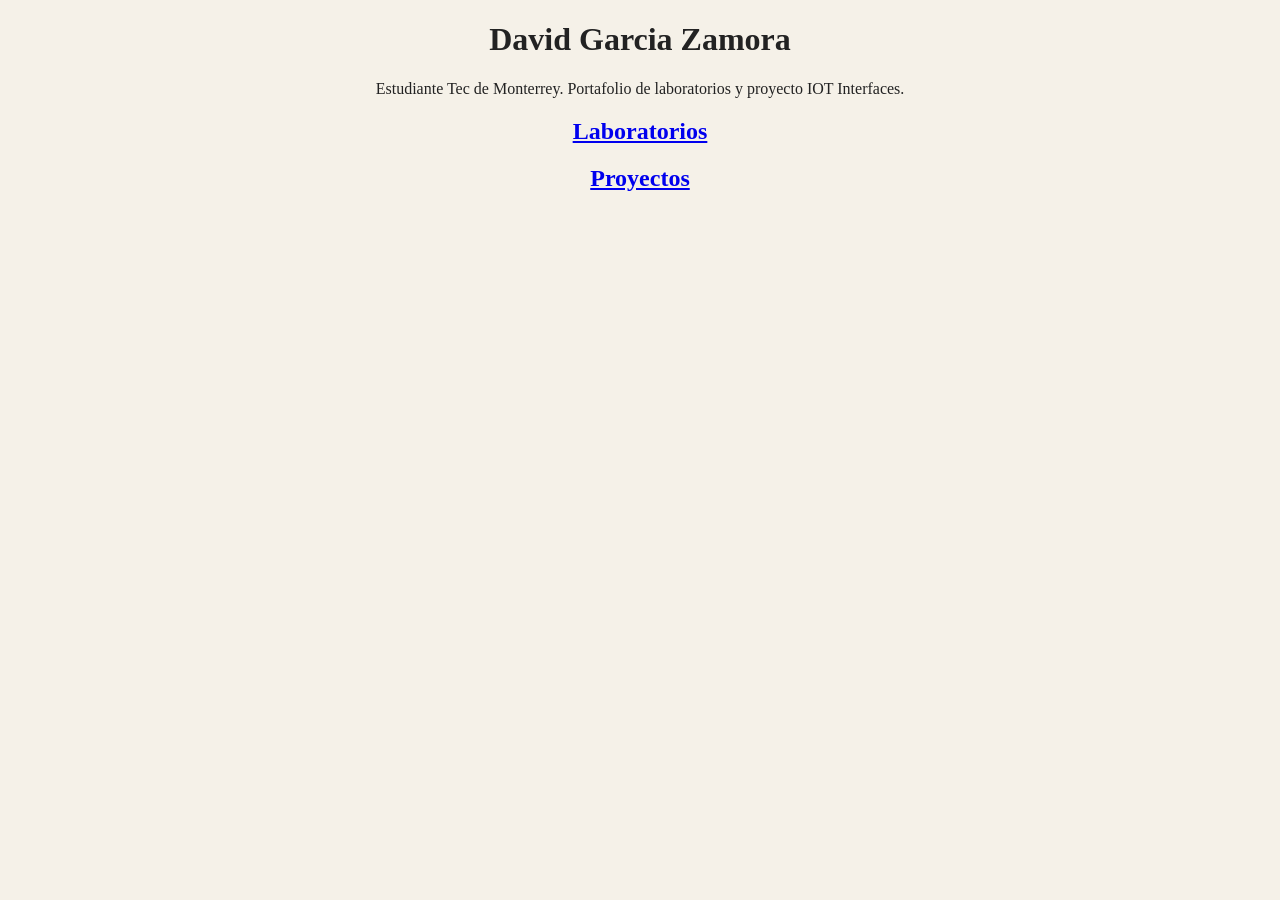
==== index.html @ ecb60c69 "Fix stylesheet link in index.html" ====
<!DOCTYPE html>
<html lang="en">
<head>
    <meta charset="UTF-8">
    <meta name="viewport" content="width=device-width, initial-scale=1.0">
    <title>Portafolio</title>
    <link rel="stylesheet" href="styleinicio.css">
</head>
<body>
    <h1> David Garcia Zamora</h1>
    <p> Estudiante Tec de Monterrey. Portafolio de laboratorios y proyecto IOT Interfaces.</p>
    <h2><a href="PortafolioLabs.html">Laboratorios</a></h2>
    <h2><a href="Proyecto.html">Proyectos</a></h2>
</body>
</html>
---- styleinicio.css ----
body {
    background-color: #F5F1E8;
    color: #222222;
    text-align: center;
}
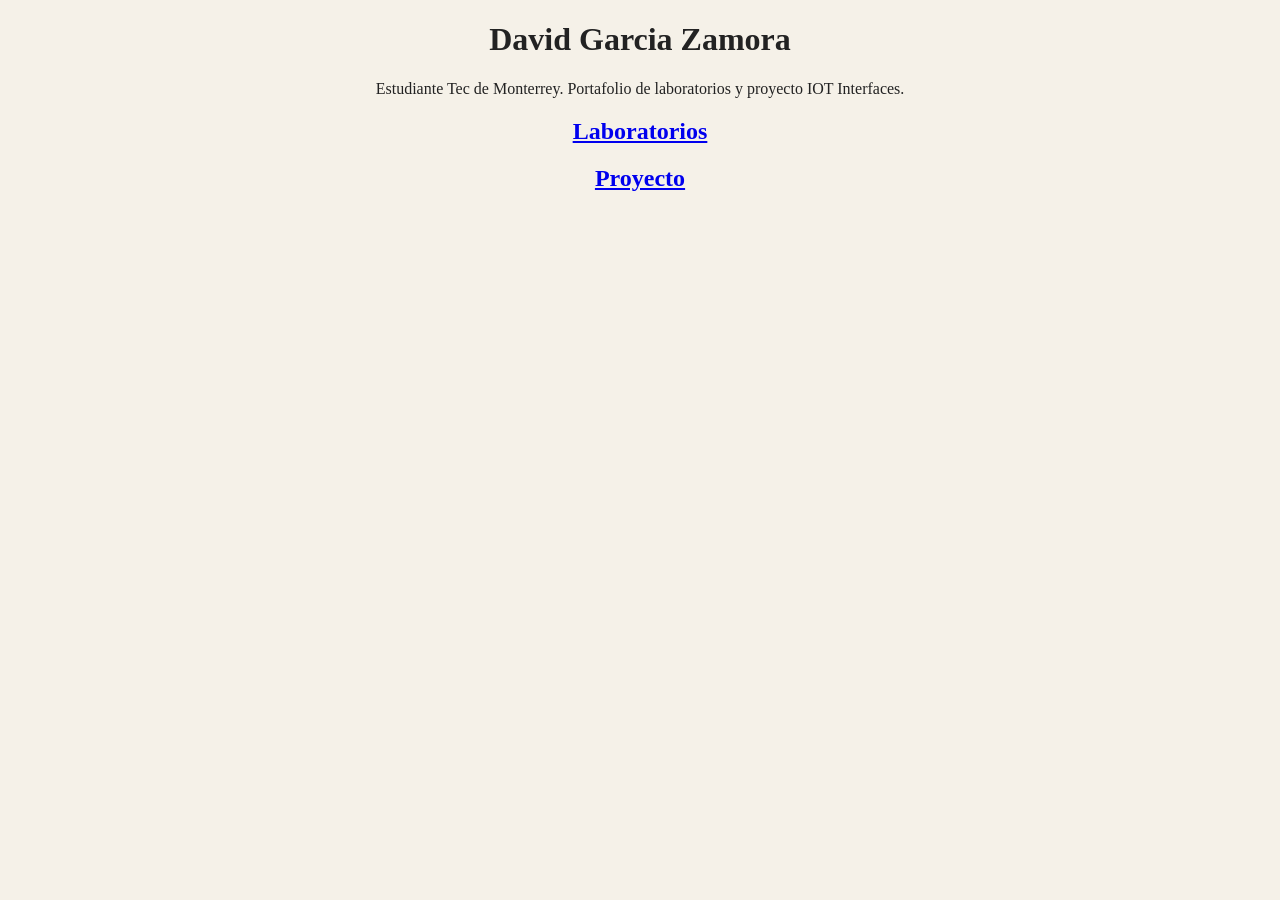
==== commit 68a58ed0: "Change 'Proyectos' link to 'Proyecto'" ====
--- a/index.html
+++ b/index.html
@@ -11,6 +11,6 @@
     <h1> David Garcia Zamora</h1>
     <p> Estudiante Tec de Monterrey. Portafolio de laboratorios y proyecto IOT Interfaces.</p>
     <h2><a href="PortafolioLabs.html">Laboratorios</a></h2>
-    <h2><a href="Proyecto.html">Proyectos</a></h2>
+    <h2><a href="Proyecto.html">Proyecto</a></h2>
 </body>
 </html>
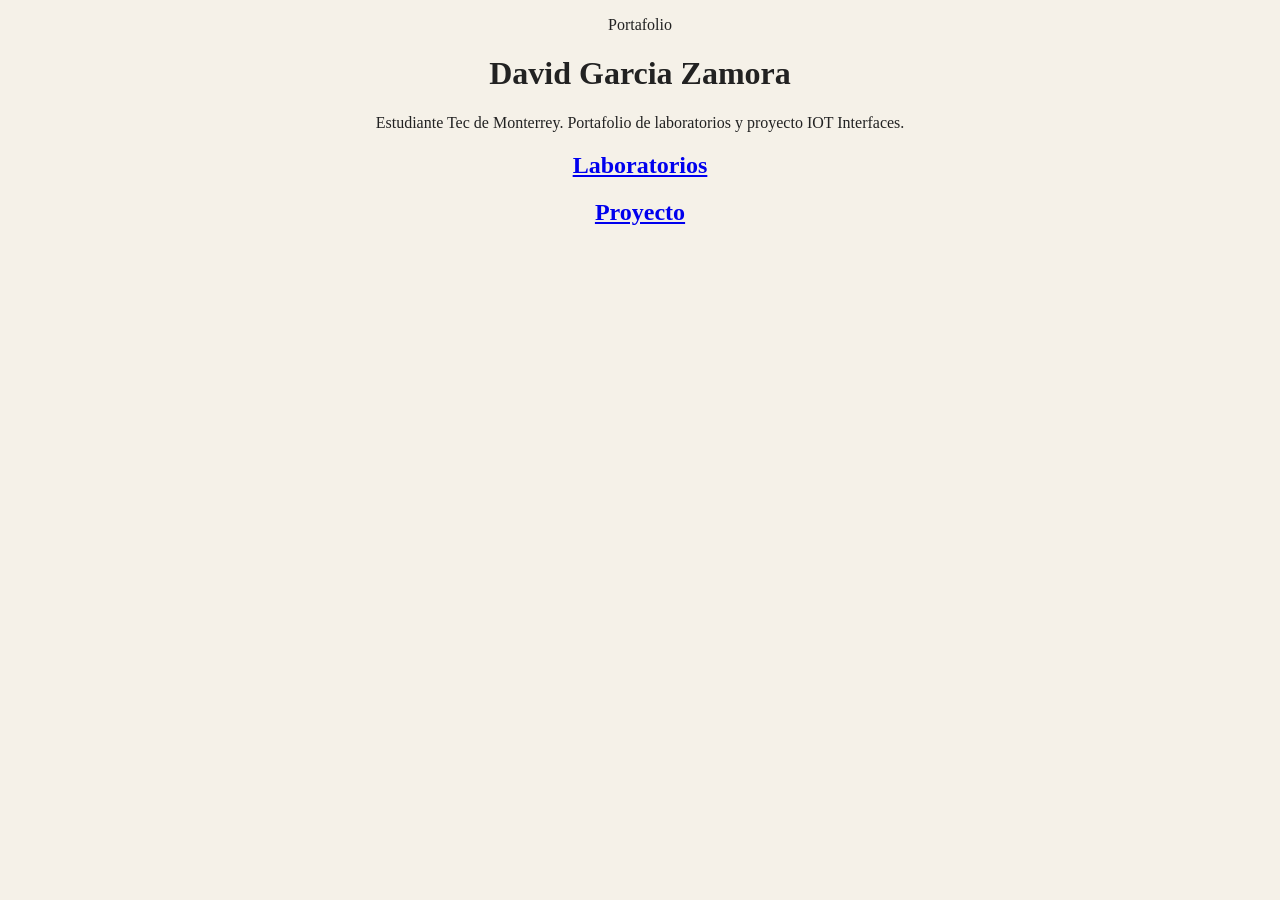
==== commit b56ad12a: "Update index.html" ====
--- a/index.html
+++ b/index.html
@@ -8,6 +8,7 @@
     <link rel="stylesheet" href="styleinicio.css">
 </head>
 <body>
+    <p> Portafolio</p>
     <h1> David Garcia Zamora</h1>
     <p> Estudiante Tec de Monterrey. Portafolio de laboratorios y proyecto IOT Interfaces.</p>
     <h2><a href="PortafolioLabs.html">Laboratorios</a></h2>
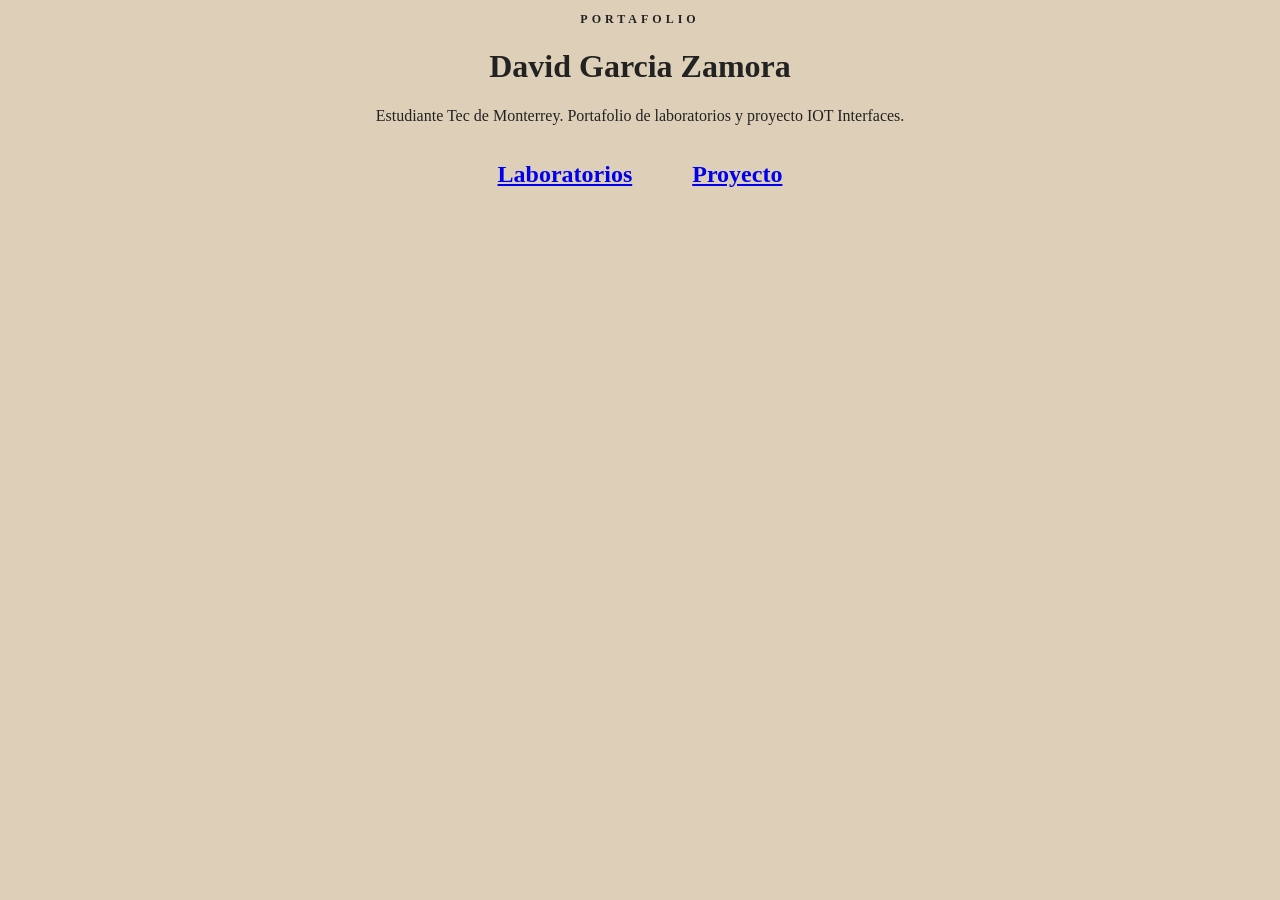
==== commit d2de2e9c: "Update index.html" ====
--- a/index.html
+++ b/index.html
@@ -8,10 +8,15 @@
     <link rel="stylesheet" href="styleinicio.css">
 </head>
 <body>
-    <p> Portafolio</p>
+    <p class="titulo-portafolio"> Portafolio</p>
+    
     <h1> David Garcia Zamora</h1>
     <p> Estudiante Tec de Monterrey. Portafolio de laboratorios y proyecto IOT Interfaces.</p>
-    <h2><a href="PortafolioLabs.html">Laboratorios</a></h2>
-    <h2><a href="Proyecto.html">Proyecto</a></h2>
+
+    <div class="menu-principal">
+        <h2><a href="PortafolioLabs.html">Laboratorios</a></h2>
+        <h2><a href="Proyecto.html">Proyecto</a></h2>
+    </div>
+
 </body>
 </html>
--- a/styleinicio.css
+++ b/styleinicio.css
@@ -1,5 +1,20 @@
 body {
-    background-color: #F5F1E8;
+    background-color: #DED0B8;
     color: #222222;
     text-align: center;
 }
+
+
+.titulo-portafolio {
+    font-size: 12px;
+    font-weight: bold;
+    letter-spacing: 4px;
+    text-transform: uppercase;
+}
+
+.menu-principal {
+    display: flex;
+    justify-content: center;
+    align-items: center;
+    gap: 60px;
+}
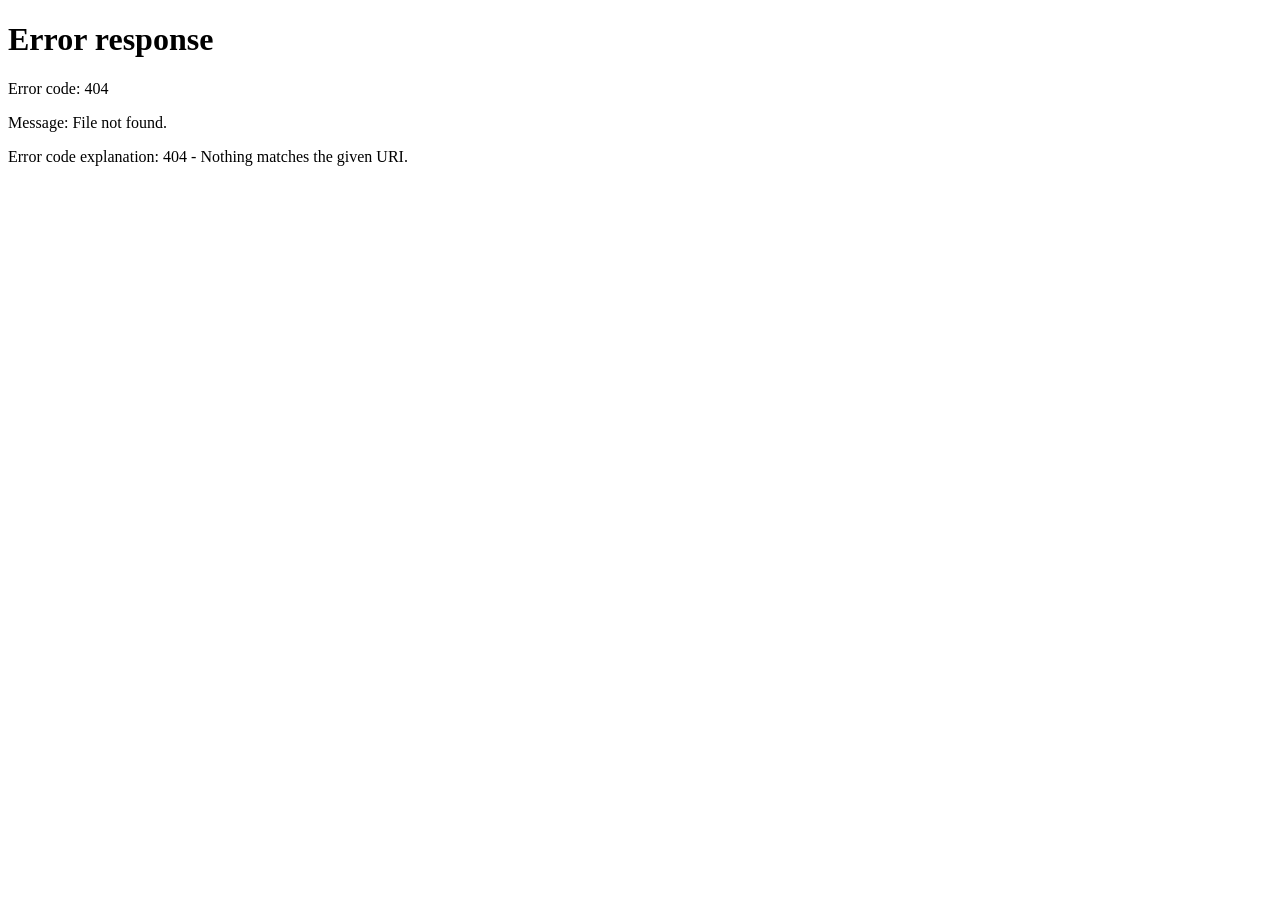
==== commit 1385f65a: "Create index.html for portfolio redirection" ====
--- a/index.html
+++ b/index.html
@@ -1,22 +1,13 @@
-
 <!DOCTYPE html>
-<html lang="en">
+<html lang="es">
 <head>
     <meta charset="UTF-8">
-    <meta name="viewport" content="width=device-width, initial-scale=1.0">
+    <meta http-equiv="refresh" content="0; url=./pagina%20principal/index.html">
     <title>Portafolio</title>
-    <link rel="stylesheet" href="styleinicio.css">
 </head>
 <body>
-    <p class="titulo-portafolio"> Portafolio</p>
-    
-    <h1> David Garcia Zamora</h1>
-    <p> Estudiante Tec de Monterrey. Portafolio de laboratorios y proyecto IOT Interfaces.</p>
-
-    <div class="menu-principal">
-        <h2><a href="PortafolioLabs.html">Laboratorios</a></h2>
-        <h2><a href="Proyecto.html">Proyecto</a></h2>
-    </div>
-
+    <a href="./pagina%20principal/index.html">
+        Entrar al portafolio
+    </a>
 </body>
 </html>
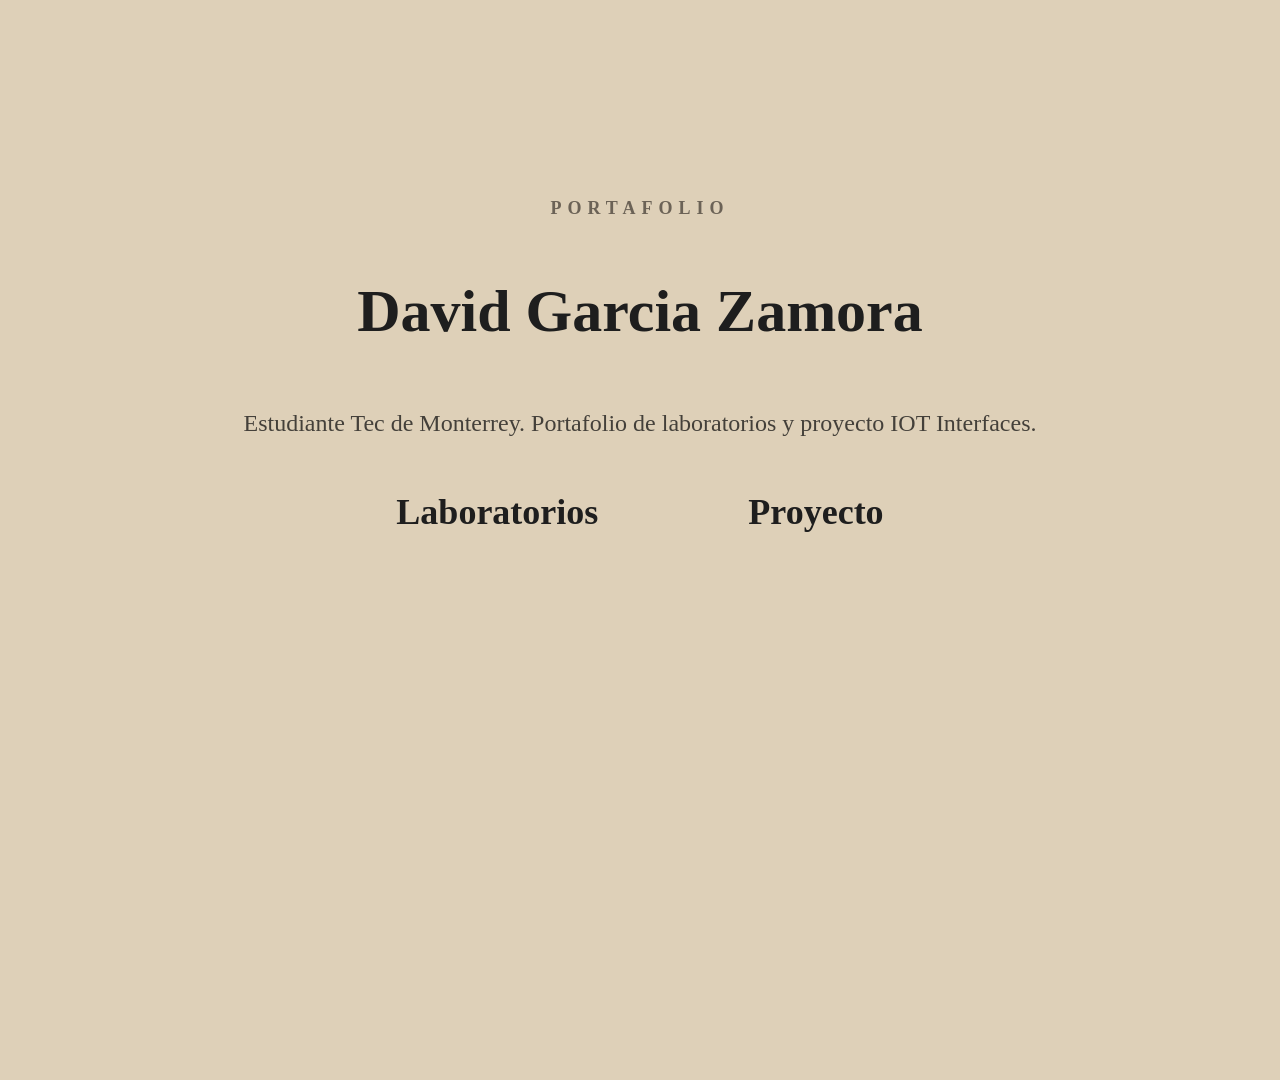
==== commit 778c36f9: "Rename Index.html to index.html" ====
--- a/index.html
+++ b/index.html
@@ -1,13 +1,22 @@
+
 <!DOCTYPE html>
-<html lang="es">
+<html lang="en">
 <head>
     <meta charset="UTF-8">
-    <meta http-equiv="refresh" content="0; url=./pagina%20principal/index.html">
+    <meta name="viewport" content="width=device-width, initial-scale=1.0">
     <title>Portafolio</title>
+    <link rel="stylesheet" href="styleinicio.css">
 </head>
 <body>
-    <a href="./pagina%20principal/index.html">
-        Entrar al portafolio
-    </a>
+    <p class="titulo-portafolio"> Portafolio</p>
+    
+    <h1> David Garcia Zamora</h1>
+    <p class="descripcion"> Estudiante Tec de Monterrey. Portafolio de laboratorios y proyecto IOT Interfaces.</p>
+
+    <div class="menu-principal">
+        <h2><a href="PortafolioLabs.html">Laboratorios</a></h2>
+        <h2><a href="Proyecto.html">Proyecto</a></h2>
+    </div>
+
 </body>
 </html>
--- a/styleinicio.css
+++ b/styleinicio.css
@@ -0,0 +1,48 @@
+body {
+    margin: 0;
+    background-color: #DED0B8;
+    color: #1E1E1E;
+    text-align: center;
+    min-height: 100vh;
+    display: flex;
+    flex-direction: column;
+    justify-content: flex-start;
+    padding-top: 20vh;
+}
+
+
+.titulo-portafolio {
+    color: #6B6256;
+    font-size: 18px;
+    font-weight: bold;
+    letter-spacing: 6px;
+    text-transform: uppercase;
+}
+
+h1 {
+    font-size: 60px;
+    font-weight: bold;
+}
+
+.descripcion {
+    font-size: 24px;
+    color: #44403A;
+}
+
+
+.menu-principal  {
+    font-size: 24px;
+    display: flex;
+    justify-content: center;
+    align-items: center;
+    gap: 150px;
+}
+
+.menu-principal a {
+    color: inherit;
+    text-decoration: none;
+}
+
+.menu-principal a:visited {
+    color: inherit;
+}
